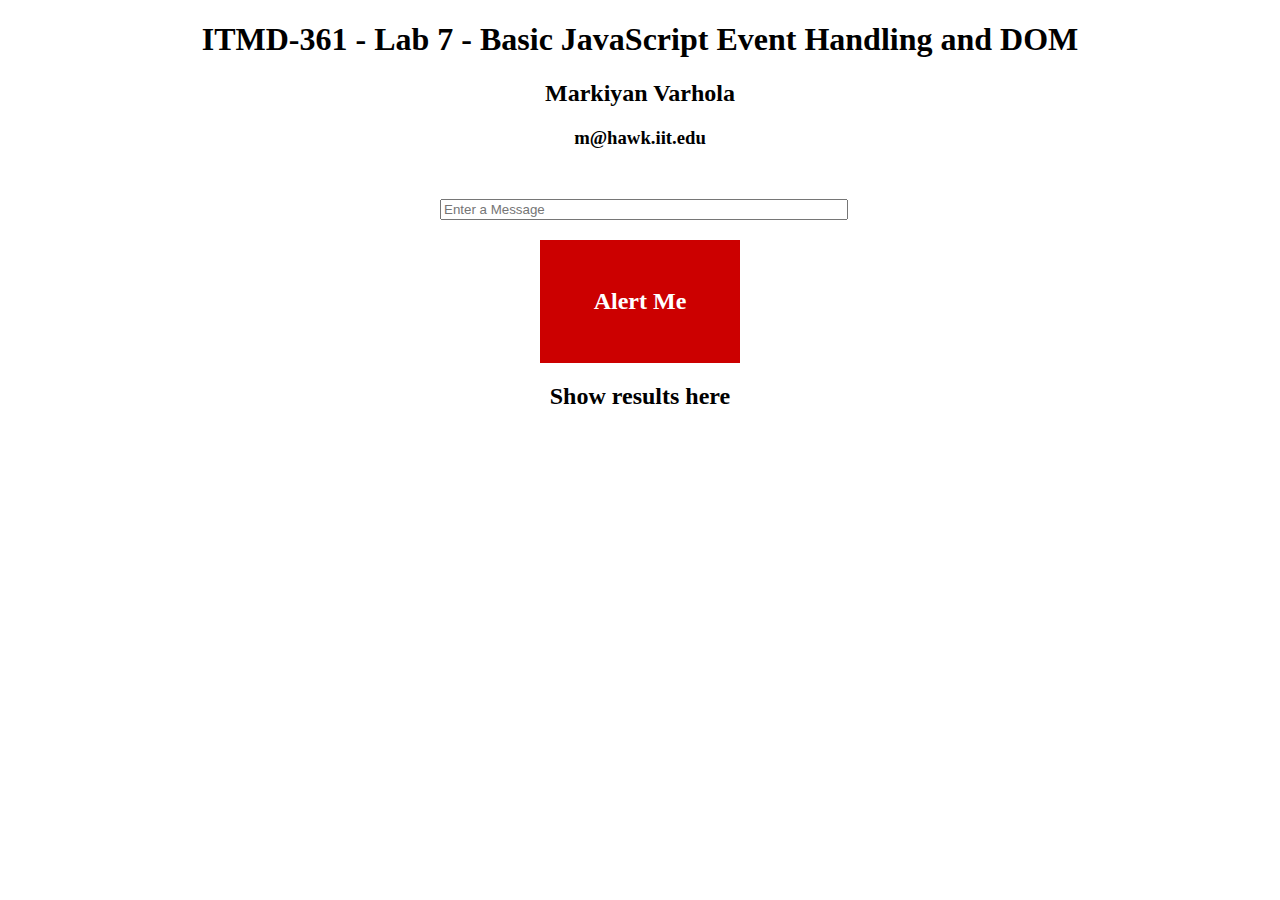
==== labs/lab6/index.html @ 611eaeae "Add lab 6 base files" ====
<!DOCTYPE html>
<html lang="en">
<head>
	<meta charset="UTF-8">
	<title>Lab 7 - Basic JavaScript Event Handling and DOM</title>
	<style type="text/css">
		.center {
			text-align: center;
		}
		#container {
			width: 400px;
			margin: 50px auto 0;
		}
		#entryinput {
			width: 100%;
		}
		#entrybutton {
			width: 200px;
			text-align: center;
			color: #fff;
			background-color: #c00;
			padding: 2em 0;
			margin: 20px auto;
			font-size: 24px;
			font-weight: bold;
		}
	</style>
</head>
<body>
	<h1 class="center">ITMD-361 - Lab 7 - Basic JavaScript Event Handling and DOM</h1>
	<h2 class="center">Markiyan Varhola</h2>
	<h3 class="center">m@hawk.iit.edu</h3>
	<div id="container">
		<input id="entryinput" type="text" name="textentry" placeholder="Enter a Message">
		<div id="entrybutton">Alert Me</div>
		<h2 id="textoutput" class="center">Show results here</h2>
	</div>
	<script type="text/javascript">
		
	</script>
</body>
</html>
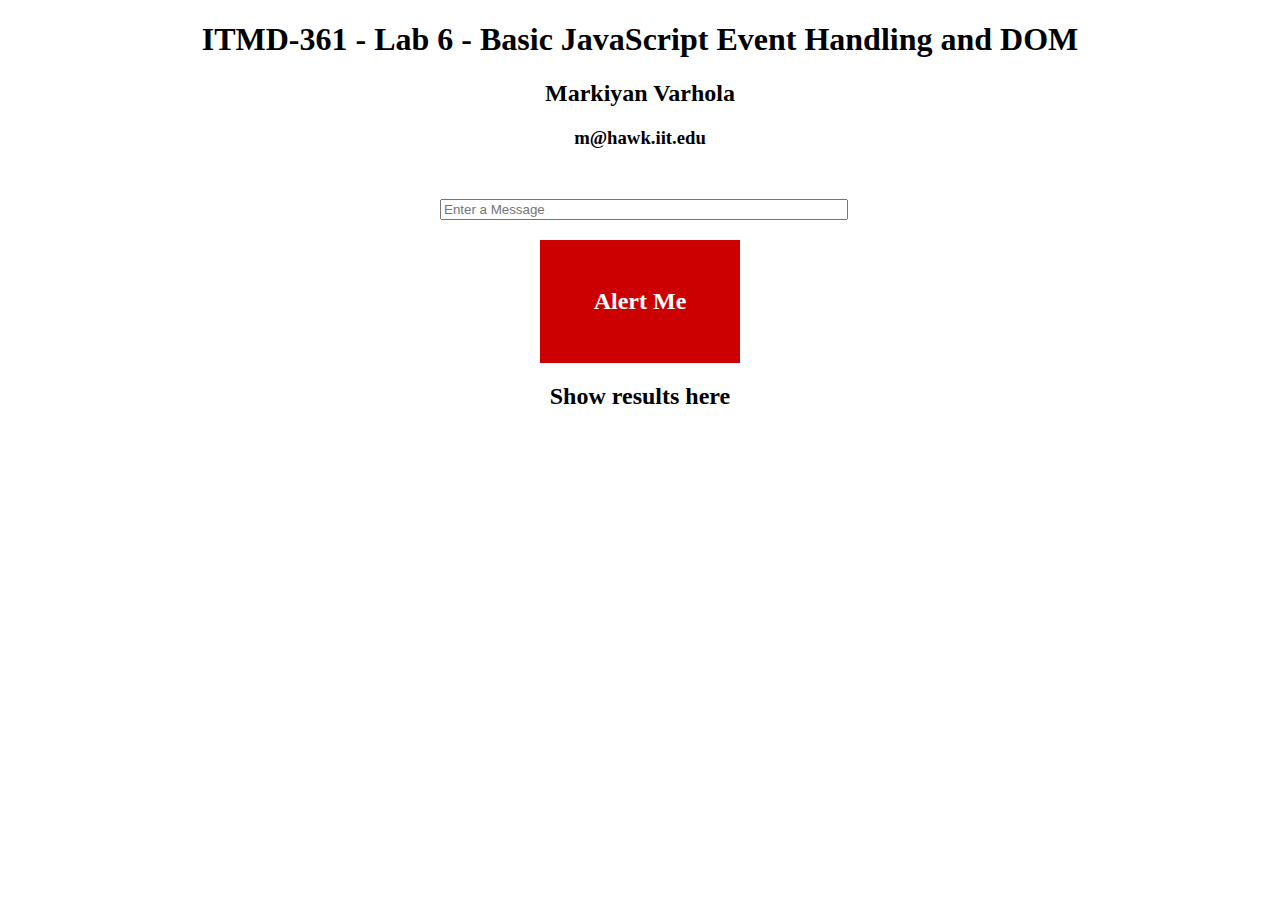
==== commit e264d434: "Complete lab 6" ====
--- a/labs/lab6/index.html
+++ b/labs/lab6/index.html
@@ -2,8 +2,8 @@
 <html lang="en">
 <head>
 	<meta charset="UTF-8">
-	<title>Lab 7 - Basic JavaScript Event Handling and DOM</title>
-	<style type="text/css">
+	<title>Lab 6 - Basic JavaScript Event Handling and DOM</title>
+	<style>
 		.center {
 			text-align: center;
 		}
@@ -23,11 +23,12 @@
 			margin: 20px auto;
 			font-size: 24px;
 			font-weight: bold;
+			cursor: pointer;
 		}
 	</style>
 </head>
 <body>
-	<h1 class="center">ITMD-361 - Lab 7 - Basic JavaScript Event Handling and DOM</h1>
+	<h1 class="center">ITMD-361 - Lab 6 - Basic JavaScript Event Handling and DOM</h1>
 	<h2 class="center">Markiyan Varhola</h2>
 	<h3 class="center">m@hawk.iit.edu</h3>
 	<div id="container">
@@ -35,8 +36,12 @@
 		<div id="entrybutton">Alert Me</div>
 		<h2 id="textoutput" class="center">Show results here</h2>
 	</div>
-	<script type="text/javascript">
-		
+	<script>
+		document.getElementById("entrybutton").addEventListener("click", function() {
+			var t = document.getElementById("entryinput").value;
+			document.getElementById("textoutput").innerHTML = t;
+			alert("Markiyan Varhola: "+t);
+		})
 	</script>
 </body>
 </html>